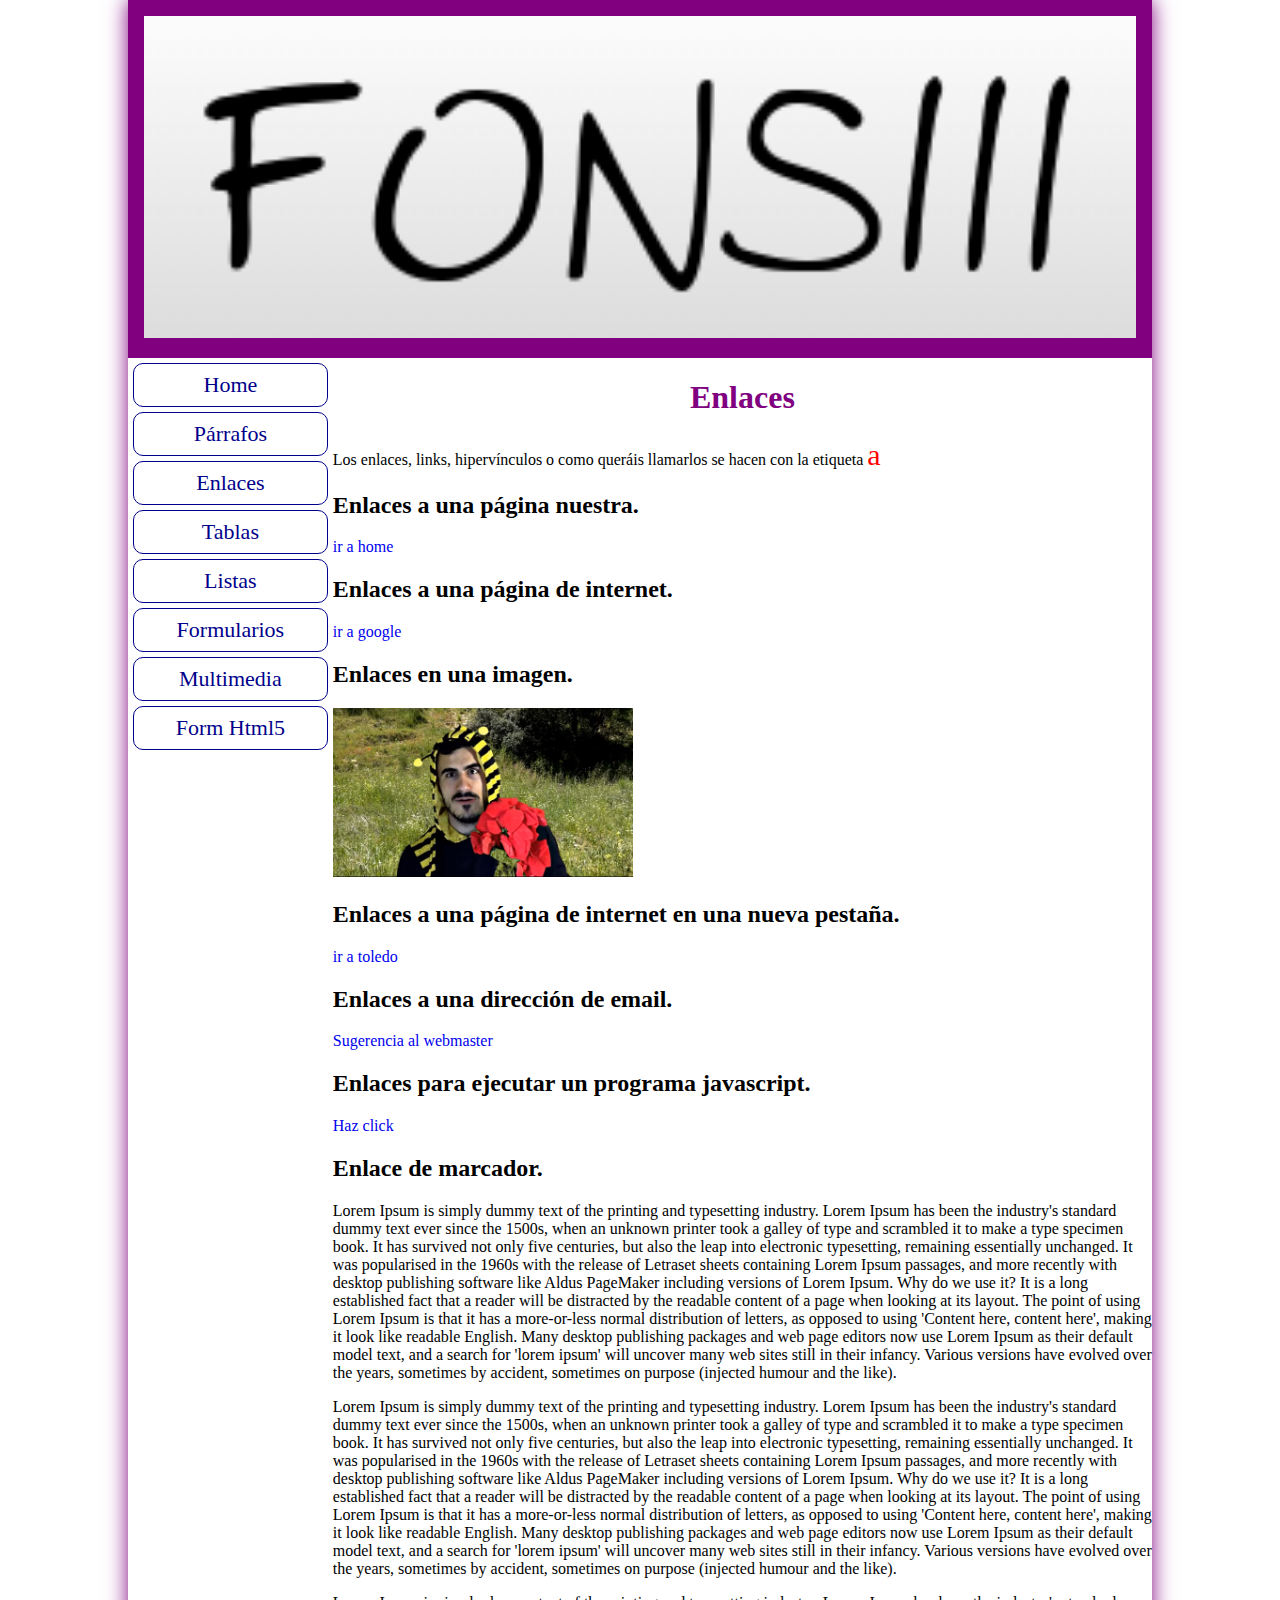
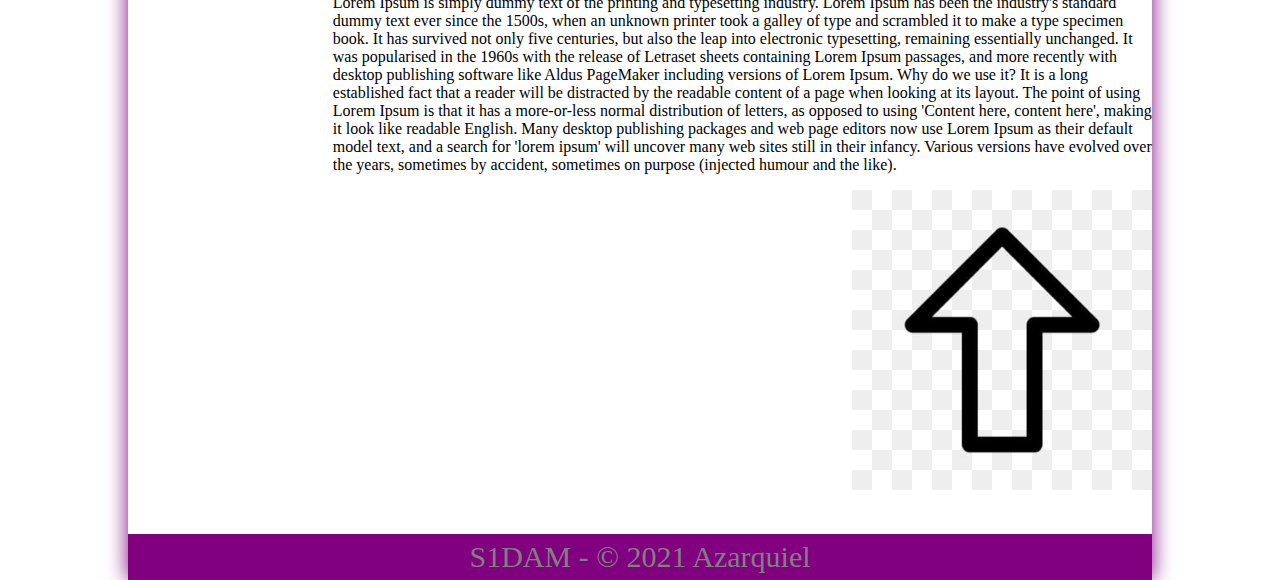
==== enlaces.html @ 756c5293 "final" ====
<!DOCTYPE html>
<html lang="en">

<head>
    <meta charset="UTF-8">
    <meta http-equiv="X-UA-Compatible" content="IE=edge">
    <meta name="viewport" content="width=device-width, initial-scale=1.0">
    <link rel="stylesheet" href="css/style.css">
    <title>HTML - CSS</title>
</head>

<body>
    <div id="container">
        <a name="arriba"></a>
        <header>
            <img src="img/fonsiii.PNG" alt="html5">
        </header>

        <div id="principal">
            <nav>
                <ul>
                    <a href="index.html">
                        <li>Home</li>
                    </a>
                    <a href="parrafos.html">
                        <li>Párrafos</li>
                    </a>
                    <a href="enlaces.html">
                        <li>Enlaces</li>
                    </a>
                    <a href="tablas.html">
                        <li>Tablas</li>
                    </a>
                    <a href="listas.html">
                        <li>Listas</li>
                    </a>
                    <a href="formularios.html">
                        <li>Formularios</li>
                    </a>
                    <a href="multimedia.html">
                        <li>Multimedia</li>
                    </a>
                    <a href="formhtml5.html">
                        <li>Form Html5</li>
                    </a>
                </ul>
            </nav>
            <div id="contenido">
                <div id="enlaces">
                    <h1 class="titulo">Enlaces</h1>
                    <p>Los enlaces, links, hipervínculos o como queráis llamarlos se hacen con la etiqueta <span
                            class="etiqueta">a</span></p>
                    <h2>Enlaces a una página nuestra.</h2>
                    <p><a href="index.html">ir a home</a></p>
                    <h2>Enlaces a una página de internet.</h2>
                    <p><a href="https://www.google.com/">ir a google</a></p>
                    <h2>Enlaces en una imagen.</h2>
                    <p><a href="https://www.youtube.com/user/themisterjagger"><img src="img/jagger.png" class="pequeño" alt="twitter"></a></p>
                    <h2>Enlaces a una página de internet en una nueva pestaña.</h2>
                    <p><a href="https://www.toledo.es/" target="_blank">ir a toledo</a></p>
                    <h2>Enlaces a una dirección de email.</h2>
                    <p><a href="mailto:webmaster@ies-azarquiel.es">Sugerencia al webmaster</a></p>
                    <h2>Enlaces para ejecutar un programa javascript.</h2>
                    <p><a href="javascript:alert('Hola Paco')">Haz click</a></p>
                    <h2>Enlace de marcador.</h2>
                    <p>Lorem Ipsum is simply dummy text of the printing and typesetting industry. Lorem Ipsum has been
                        the industry's standard dummy text ever since the 1500s, when an unknown printer took a galley
                        of type and scrambled it to make a type specimen book. It has survived not only five centuries,
                        but also the leap into electronic typesetting, remaining essentially unchanged. It was
                        popularised in the 1960s with the release of Letraset sheets containing Lorem Ipsum passages,
                        and more recently with desktop publishing software like Aldus PageMaker including versions of
                        Lorem Ipsum.

                        Why do we use it?
                        It is a long established fact that a reader will be distracted by the readable content of a page
                        when looking at its layout. The point of using Lorem Ipsum is that it has a more-or-less normal
                        distribution of letters, as opposed to using 'Content here, content here', making it look like
                        readable English. Many desktop publishing packages and web page editors now use Lorem Ipsum as
                        their default model text, and a search for 'lorem ipsum' will uncover many web sites still in
                        their infancy. Various versions have evolved over the years, sometimes by accident, sometimes on
                        purpose (injected humour and the like).

                    </p>
                    <p>Lorem Ipsum is simply dummy text of the printing and typesetting industry. Lorem Ipsum has been
                        the industry's standard dummy text ever since the 1500s, when an unknown printer took a galley
                        of type and scrambled it to make a type specimen book. It has survived not only five centuries,
                        but also the leap into electronic typesetting, remaining essentially unchanged. It was
                        popularised in the 1960s with the release of Letraset sheets containing Lorem Ipsum passages,
                        and more recently with desktop publishing software like Aldus PageMaker including versions of
                        Lorem Ipsum.

                        Why do we use it?
                        It is a long established fact that a reader will be distracted by the readable content of a page
                        when looking at its layout. The point of using Lorem Ipsum is that it has a more-or-less normal
                        distribution of letters, as opposed to using 'Content here, content here', making it look like
                        readable English. Many desktop publishing packages and web page editors now use Lorem Ipsum as
                        their default model text, and a search for 'lorem ipsum' will uncover many web sites still in
                        their infancy. Various versions have evolved over the years, sometimes by accident, sometimes on
                        purpose (injected humour and the like).

                    </p>
                    <p>Lorem Ipsum is simply dummy text of the printing and typesetting industry. Lorem Ipsum has been
                        the industry's standard dummy text ever since the 1500s, when an unknown printer took a galley
                        of type and scrambled it to make a type specimen book. It has survived not only five centuries,
                        but also the leap into electronic typesetting, remaining essentially unchanged. It was
                        popularised in the 1960s with the release of Letraset sheets containing Lorem Ipsum passages,
                        and more recently with desktop publishing software like Aldus PageMaker including versions of
                        Lorem Ipsum.

                        Why do we use it?
                        It is a long established fact that a reader will be distracted by the readable content of a page
                        when looking at its layout. The point of using Lorem Ipsum is that it has a more-or-less normal
                        distribution of letters, as opposed to using 'Content here, content here', making it look like
                        readable English. Many desktop publishing packages and web page editors now use Lorem Ipsum as
                        their default model text, and a search for 'lorem ipsum' will uncover many web sites still in
                        their infancy. Various versions have evolved over the years, sometimes by accident, sometimes on
                        purpose (injected humour and the like).

                    </p>
                    <p class="text-derecha"><a href="#arriba"><img src="img/flecha.jpg" class="pequeño" alt="flecha"></a></p>
                </div>
            </div>
            <div class="cb"></div>
        </div>
        <footer>
            S1DAM - &copy; 2021 Azarquiel
        </footer>
    </div>
---- css/style.css ----
body {
    margin: 0;
}
#container {
    width: 80%;
    margin: 0 auto;
    box-shadow: 0 0 20px purple;
}
header {
    background-color: purple;
    padding: 16px;
}
header img {
    width: 100%;
}
nav {
    width: 20%;
    float: left;
}
#contenido {
    width: 80%;
    float: right;
    padding-bottom: 24px;
}
footer {
    background-color: purple;
    color:grey;
    text-align: center;
    font-size: 30px;
    padding: 6px;
}
.cb {
    clear: both;
}
nav ul, nav li {
    padding: 0;
    margin: 0;
}
nav li {
    list-style-type: none;
    font-size: 22px;
    text-align: center;
    padding: 8px;
    margin: 5px;
    color: darkblue;
    border: solid 1px darkblue;
    border-radius: 10px;
}
nav li:hover {
    background-color: darkblue;
    color: cyan;
}
.azulo {
    color: darkblue;
}
a {
    text-decoration: none;
}
#home {
    text-align: center;
    color: purple;
}
#home img{
    width: 70%;
}
.titulo{
    text-align: center;
    color:purple;
}
.rojo{
    color: red;
    font-size: 30px;
}
#tablas table{
    width: 60%;
    margin: 0 auto;
    font-size: 22px;
}
#tablas th{
    background-color: darkblue;
    color: cyan;
}
#tablas td{
    background-color: cyan;
    color: darkblue;
}
#parimpar tr:nth-child(odd) td {
    background-color: darkgoldenrod;
}
#parimpar tr:nth-child(even) td{
    background-color: darkmagenta;
}
#tablahorario{
    width: 60%;
    margin: 0 auto;
}
#tablahorario .SISI{
    background-color: #EF8633;
}
#tablahorario .BDD{
    background-color: #74A897;
}
#tablahorario .FOL{
    background-color: #F0F0CC;
}
#tablahorario .ENDE{
    background-color: #8081BB;
}
#tablahorario .PROG{
    background-color: #A0FCFE;
}
#tablahorario .ING{
    background-color: #A1FB8F;
}
#tablahorario .LMSG{
    background-color: #53B666;
}
#tablahorario th{
    color: #347D7E;
}
.etiqueta{
    color: red;
    font-size: 30px;
}
.text-derecha{
    text-align: right;
}
.pequeño{
    width: 300px;
}
#customo li{
    list-style-type:lower-alpha;
}
#customd li{
    list-style-type:lower-greek;
}
fieldset{
    display: inline-block;
    width: 400px;
    border-radius: 30px;
    border-color: purple;
}
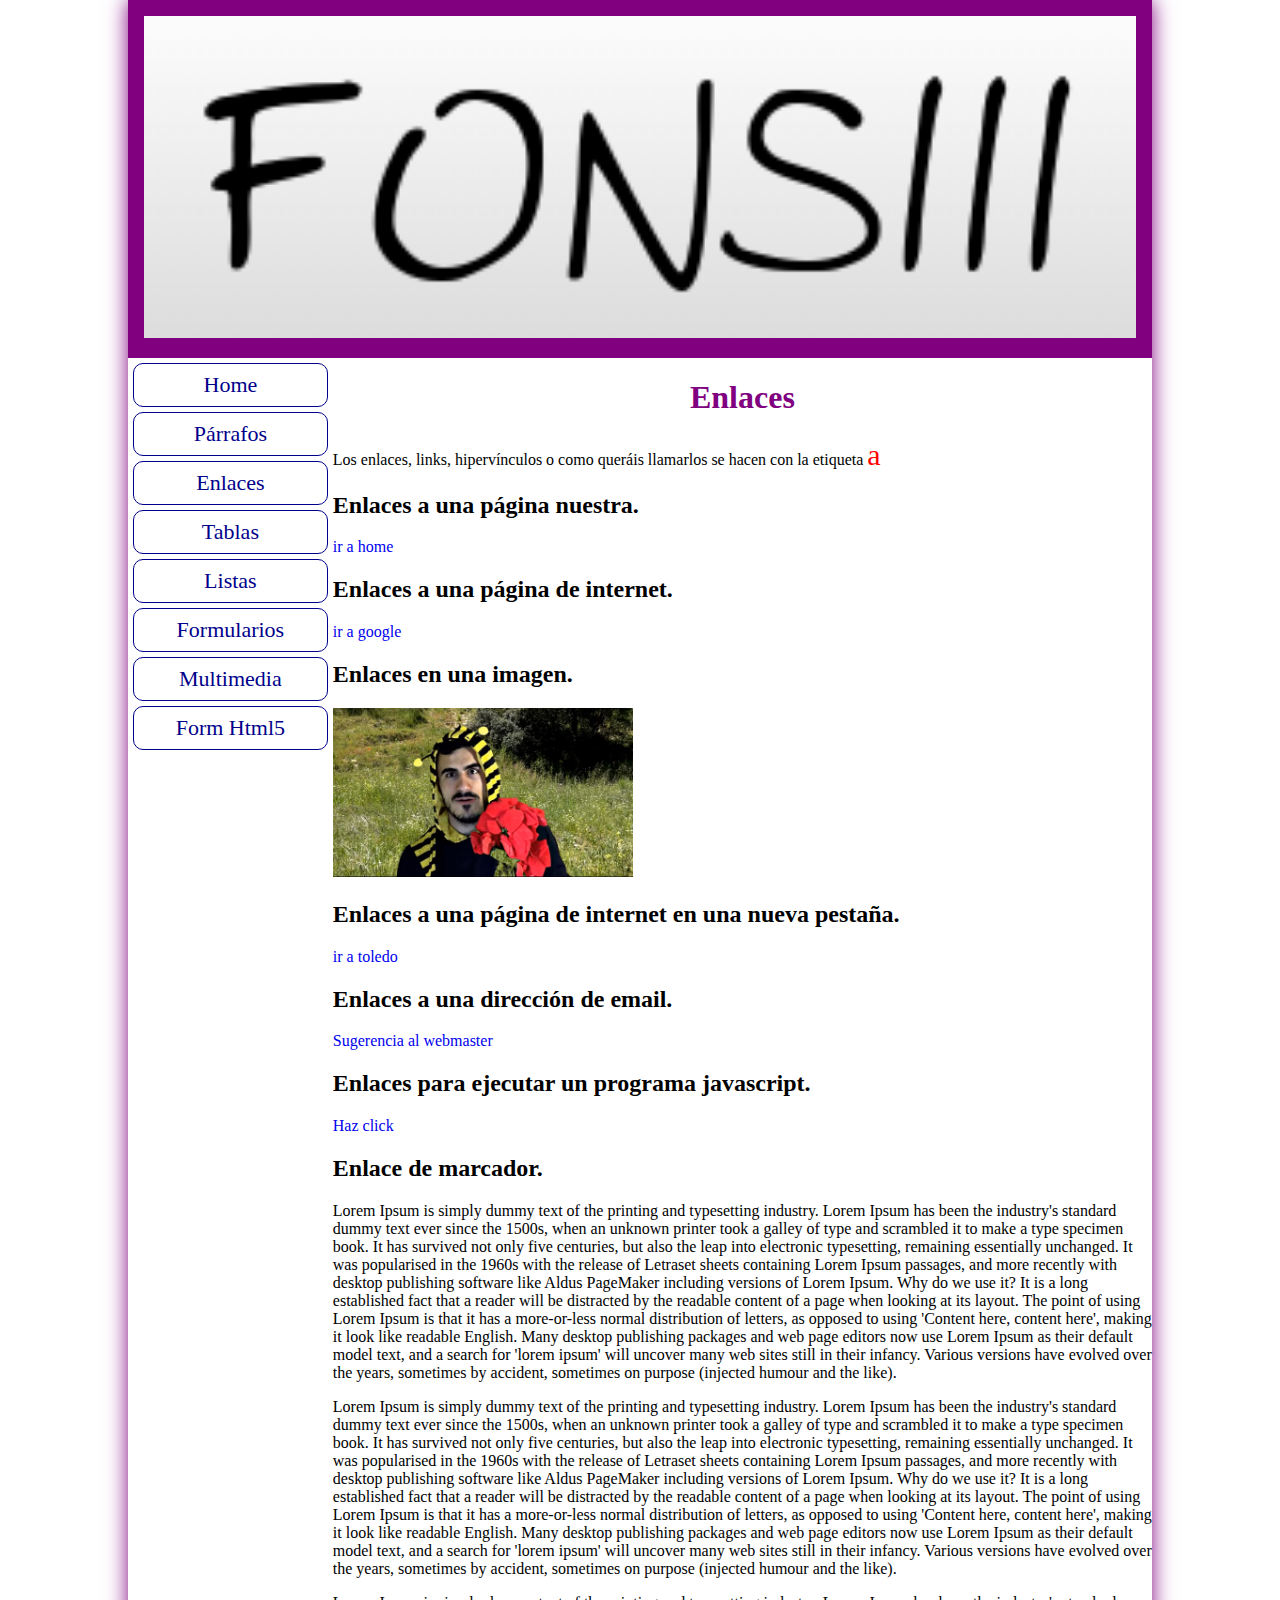
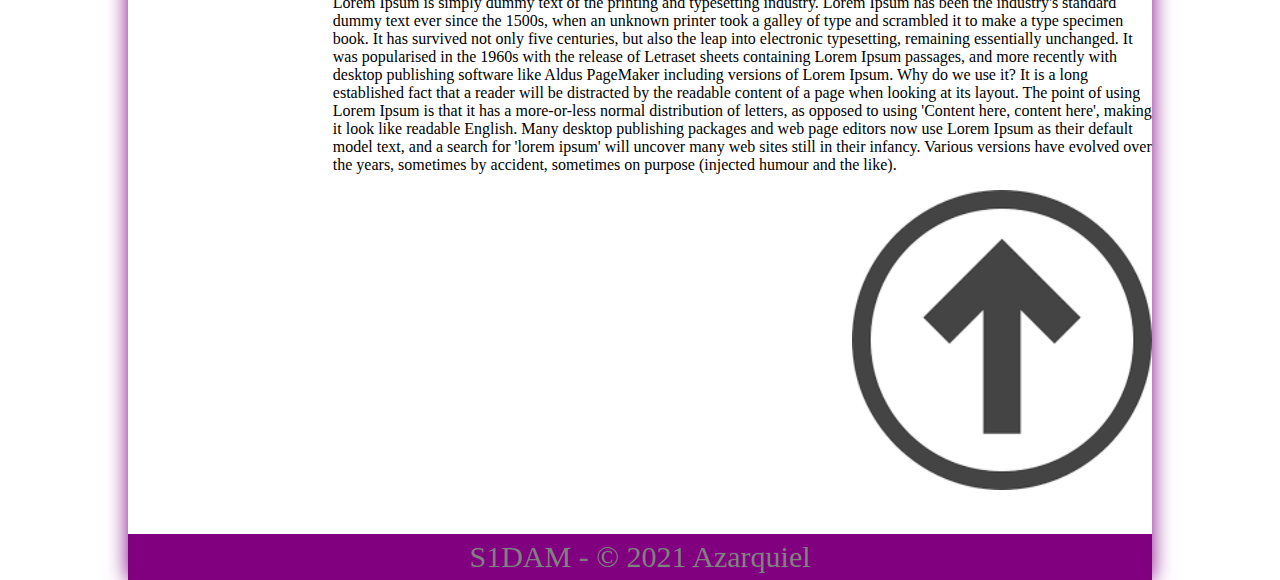
==== commit 2b43c737: "añadirimagen" ====
--- a/enlaces.html
+++ b/enlaces.html
@@ -117,7 +117,7 @@
                         purpose (injected humour and the like).
 
                     </p>
-                    <p class="text-derecha"><a href="#arriba"><img src="img/flecha.jpg" class="pequeño" alt="flecha"></a></p>
+                    <p class="text-derecha"><a href="#arriba"><img src="img/flecha.png" class="pequeño" alt="flecha"></a></p>
                 </div>
             </div>
             <div class="cb"></div>
